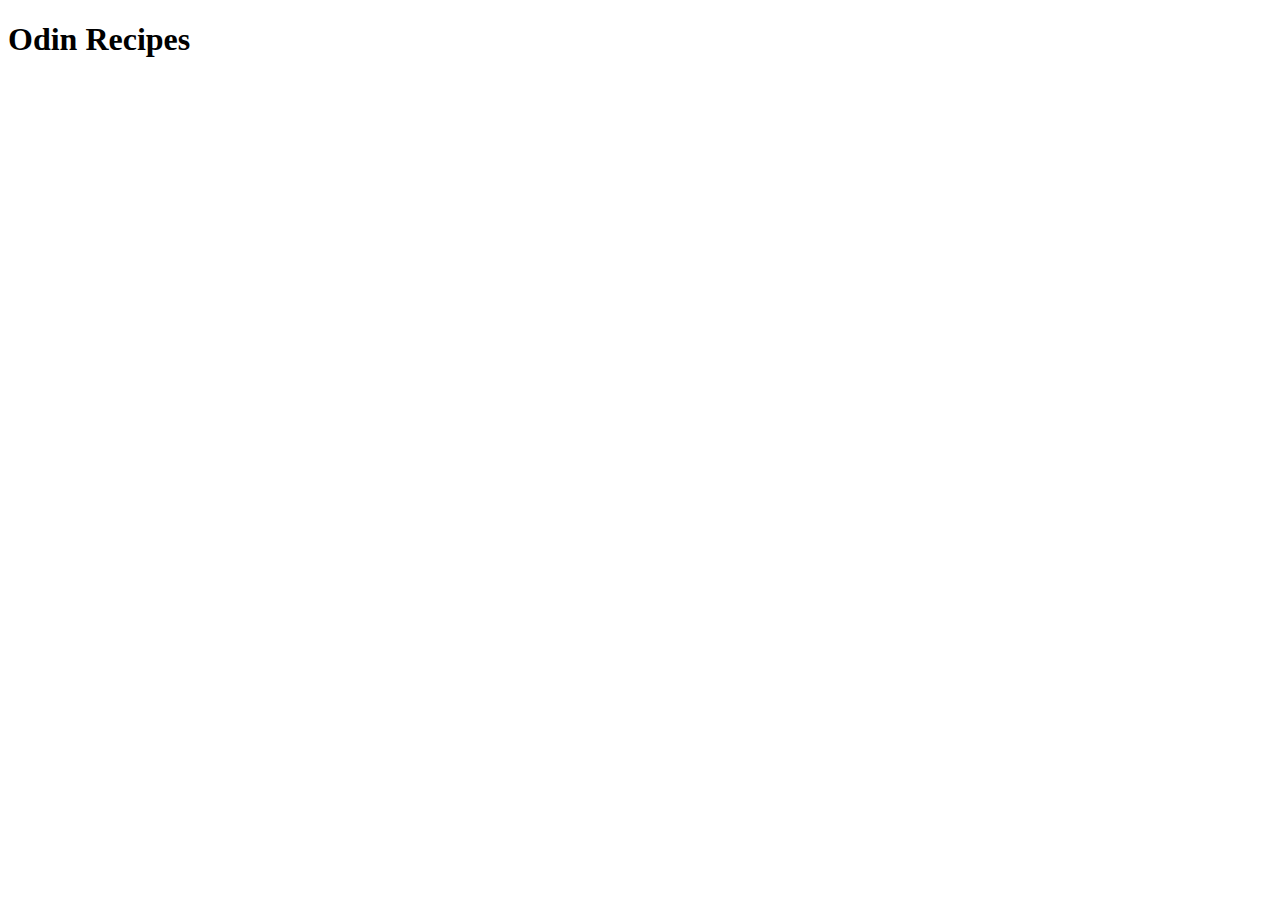
==== recipes/german_pancakes.html @ d23ed8a3 "Create recipe file" ====
<!DOCTYPE html>
<html lang="en">
    
    <head>
        <meta charset="UTF-8">
        <meta name="viewport" content="width=device-width, initial-scale=1.0">
        <title>Document</title>
    </head>
    
    <body>
        <h1>Odin Recipes</h1>
    </body>

</html>
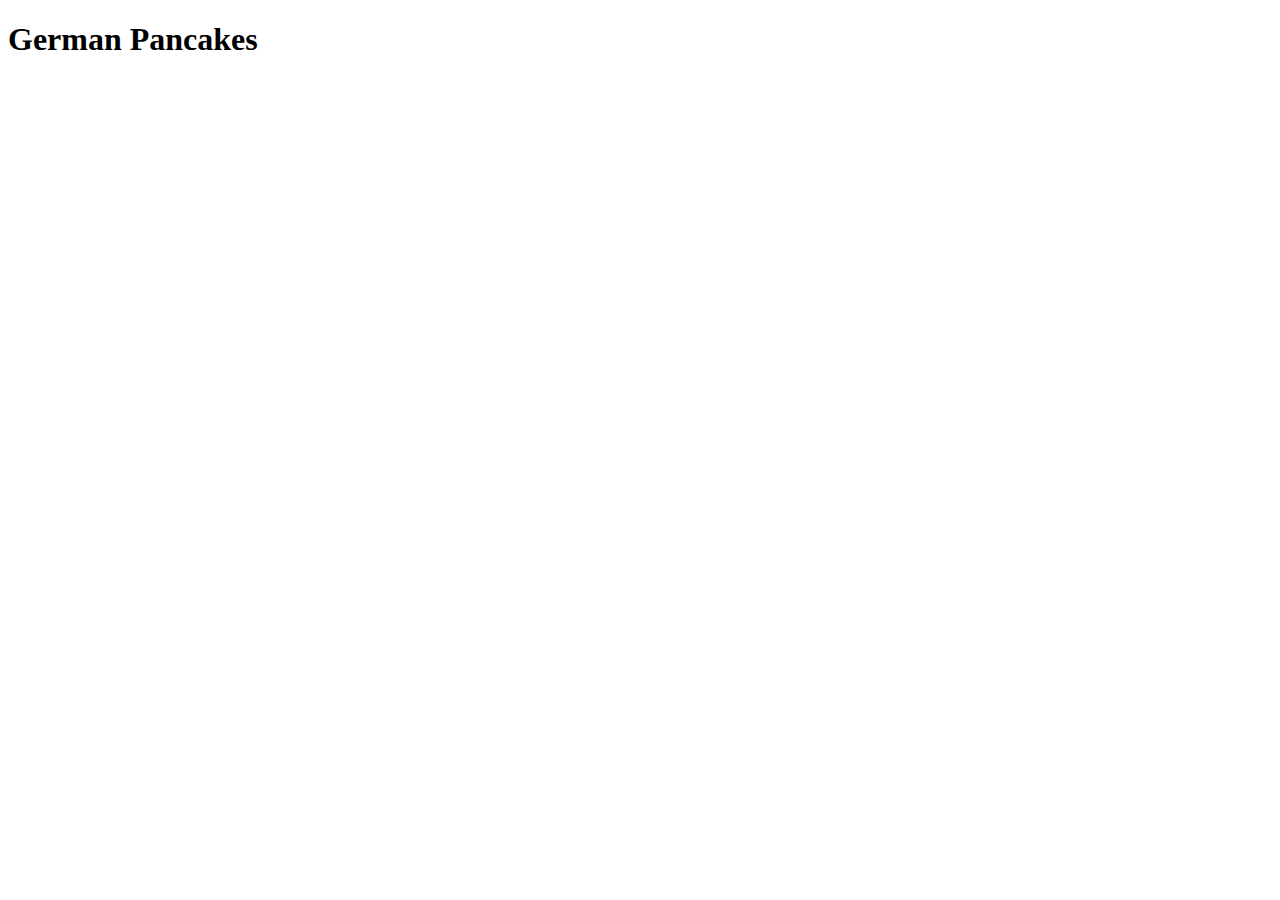
==== commit 69851866: "Add link to german_pancakes.html" ====
--- a/recipes/german_pancakes.html
+++ b/recipes/german_pancakes.html
@@ -8,7 +8,7 @@
     </head>
     
     <body>
-        <h1>Odin Recipes</h1>
+        <h1>German Pancakes</h1>
     </body>
 
 </html>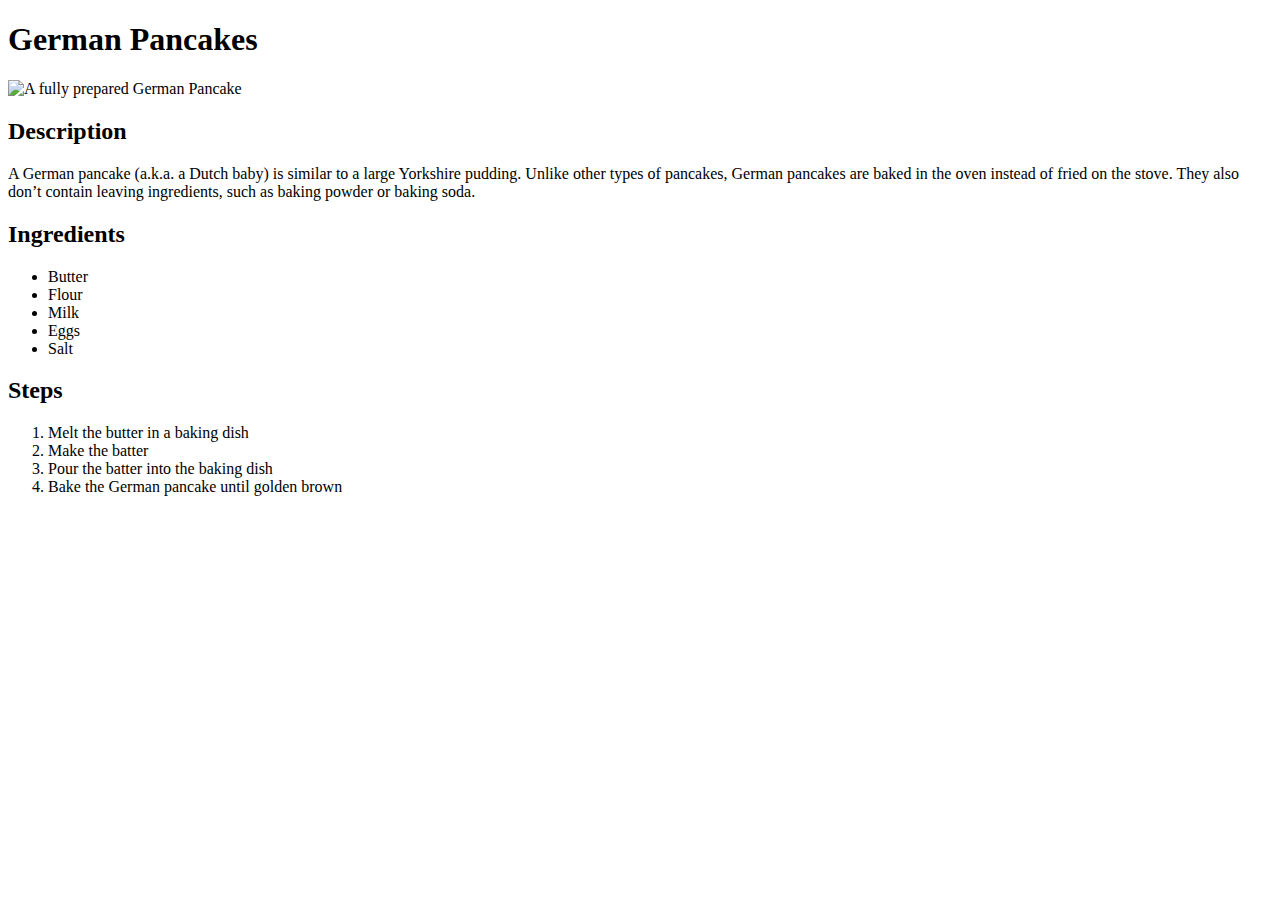
==== commit ed6262fd: "Complete german_pancakes recipe page" ====
--- a/recipes/german_pancakes.html
+++ b/recipes/german_pancakes.html
@@ -4,11 +4,31 @@
     <head>
         <meta charset="UTF-8">
         <meta name="viewport" content="width=device-width, initial-scale=1.0">
-        <title>Document</title>
+        <title>German Pancakes</title>
     </head>
     
     <body>
         <h1>German Pancakes</h1>
+        <img src="https://www.allrecipes.com/thmb/Y0Y_Re5z2JYgJjVi2iBcPRSFFzY=/0x512/filters:no_upscale():max_bytes(150000):strip_icc()/36900german-pancakes-iilutzflcat4x3-ede804c5db0142d58b7272845be7288c.jpg" alt="A fully prepared German Pancake" height="300" width="400">
+        <h2>Description</h2>
+        <p>A German pancake (a.k.a. a Dutch baby) is similar to a large Yorkshire pudding. Unlike other types of pancakes, 
+            German pancakes are baked in the oven instead of fried on the stove. They also don’t contain leaving ingredients, such as baking powder or baking soda. </p>
+        <h2>Ingredients</h2>
+        <ul>
+            <li>Butter</li>
+            <li>Flour</li>
+            <li>Milk</li>
+            <li>Eggs</li>
+            <li>Salt</li>
+        </ul>
+        <h2>Steps</h2>
+        <ol>
+            <li>Melt the butter in a baking dish</li>
+            <li>Make the batter</li>
+            <li>Pour the batter into the baking dish</li>
+            <li>Bake the German pancake until golden brown</li>
+        </ol>
+        
     </body>
 
 </html>